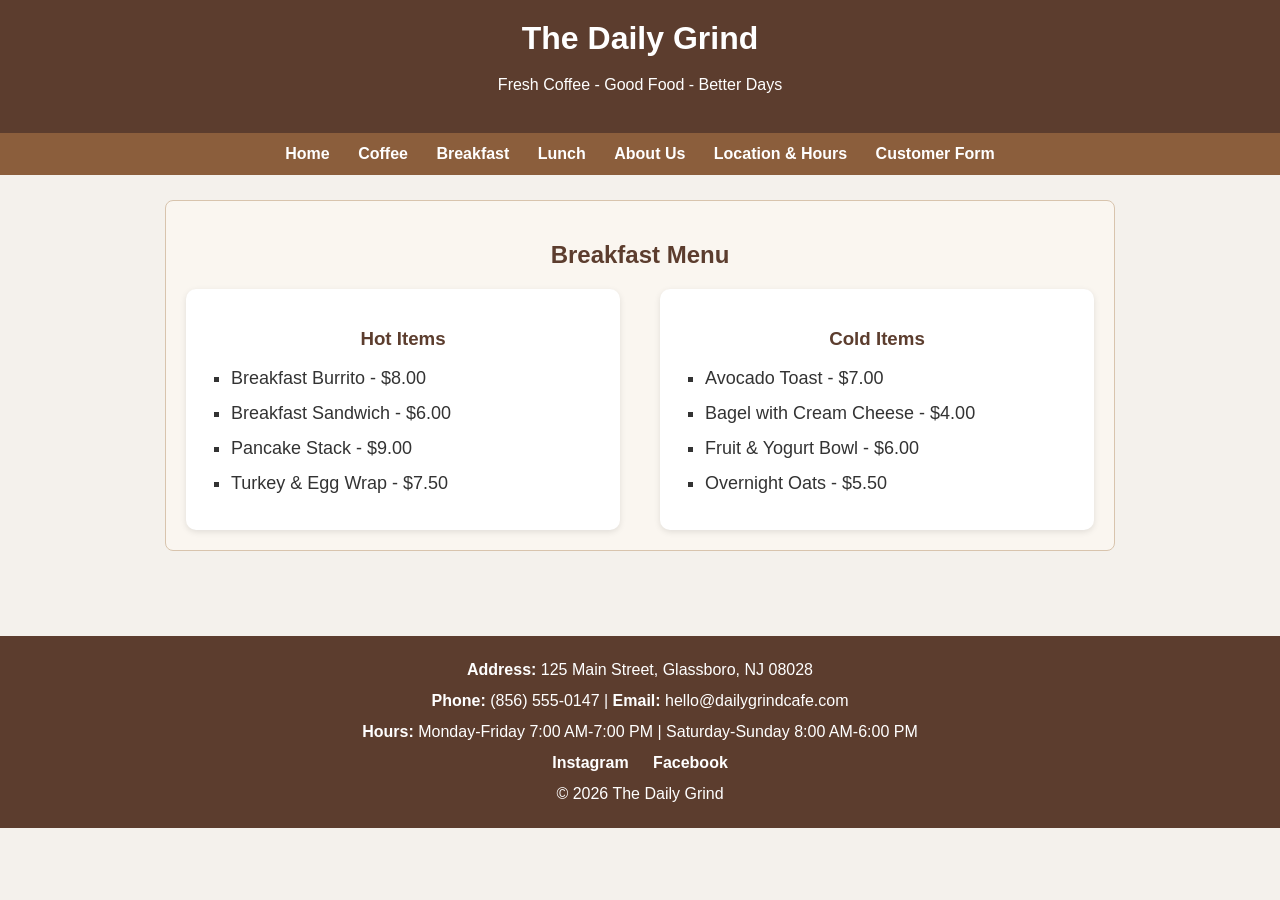
==== breakfast.html @ 3ce0d097 "Add files via upload" ====
<!DOCTYPE html>
<html lang="en">
<head>
    <meta charset="utf-8">
    <meta name="viewport" content="width=device-width, initial-scale=1.0">
    <title>The Daily Grind - Breakfast</title>
    <link rel="stylesheet" href="styles.css">
</head>
<body>
<header>
    <h1>The Daily Grind</h1>
    <p>Fresh Coffee - Good Food - Better Days</p>
</header>
<nav>
    <a href="index.html">Home</a>
    <a href="menu.html">Coffee</a>
    <a href="breakfast.html">Breakfast</a>
    <a href="lunch.html">Lunch</a>
    <a href="about.html">About Us</a>
    <a href="location.html">Location &amp; Hours</a>
    <a href="customer.html">Customer Form</a>
</nav>
<main>
    <section class="menu-section">
        <h2>Breakfast Menu</h2>
        <div class="menu-columns">
            <div class="menu-column">
                <h3>Hot Items</h3>
                <ul class="menu-list">
                    <li>Breakfast Burrito - $8.00</li>
                    <li>Breakfast Sandwich - $6.00</li>
                    <li>Pancake Stack - $9.00</li>
                    <li>Turkey &amp; Egg Wrap - $7.50</li>
                </ul>
            </div>
            <div class="menu-column">
                <h3>Cold Items</h3>
                <ul class="menu-list">
                    <li>Avocado Toast - $7.00</li>
                    <li>Bagel with Cream Cheese - $4.00</li>
                    <li>Fruit &amp; Yogurt Bowl - $6.00</li>
                    <li>Overnight Oats - $5.50</li>
                </ul>
            </div>
        </div>
    </section>
</main>
<footer>
    <p><strong>Address:</strong> 125 Main Street, Glassboro, NJ 08028</p>
    <p><strong>Phone:</strong> (856) 555-0147 | <strong>Email:</strong> hello@dailygrindcafe.com</p>
    <p><strong>Hours:</strong> Monday-Friday 7:00 AM-7:00 PM | Saturday-Sunday 8:00 AM-6:00 PM</p>
    <p><a class="social" href="https://www.instagram.com/" target="_blank">Instagram</a>
       <a class="social" href="https://www.facebook.com/" target="_blank">Facebook</a></p>
    <p>&copy; 2026 The Daily Grind</p>
</footer>
</body>
</html>
---- styles.css ----
/* Bean Haven Cafe - CS 310 Project 2 */
body {
    font-family: Arial, Helvetica, sans-serif;
    margin: 0;
    background-color: #f4f1ec;
    color: #333;
}

header {
    background-color: #5c3d2e;
    color: white;
    text-align: center;
    padding: 20px;
}

header h1 {
    margin: 0 0 8px 0;
}

nav {
    background-color: #8b5e3c;
    padding: 12px;
    text-align: center;
}

nav a {
    color: white;
    text-decoration: none;
    margin: 0 12px;
    font-weight: bold;
}

nav a:hover {
    color: #ffd9b3;
}

main {
    max-width: 950px;
    margin: auto;
    padding: 25px;
}

section {
    margin-bottom: 30px;
}

h2 {
    color: #5c3d2e;
    text-align: center;
}

h3 {
    color: #5c3d2e;
}

p {
    font-size: 16px;
    line-height: 1.5;
}

.hero {
    text-align: center;
}

.hero img {
    width: 100%;
    max-width: 900px;
    height: auto;
    display: block;
    margin: auto;
    border-radius: 10px;
}

.mission, .story, .about-section, .menu-section, .location-section, .video-section, .map-section {
    background-color: #faf6f0;
    border: 1px solid #d8c4ad;
    padding: 20px;
    border-radius: 8px;
}

.video, .map {
    display: block;
    max-width: 100%;
    margin: 20px auto 0 auto;
}

.menu-list {
    list-style-type: square;
    padding-left: 25px;
}

.menu-list li {
    margin-bottom: 14px;
    font-size: 18px;
}

.menu-list strong {
    float: right;
    color: #5c3d2e;
}

.combo-list {
    line-height: 2;
    font-size: 17px;
}

/* CSS FlexBox - two menu columns */
.menu-columns {
    display: flex;
    justify-content: space-between;
    gap: 40px;
    margin-top: 20px;
}

.menu-column {
    flex: 1;
    background-color: #fff;
    padding: 20px;
    border-radius: 10px;
    box-shadow: 0 2px 6px rgba(0,0,0,0.1);
}

.menu-column h3 {
    text-align: center;
    color: #5c3d2e;
}

.special-list {
    list-style-type: circle;
    padding-left: 25px;
    color: #5c3d2e;
}

.special-list li {
    margin-bottom: 10px;
}

table {
    width: 80%;
    border-collapse: collapse;
    margin: 20px auto;
    background-color: white;
}

table, th, td {
    border: 1px solid #333;
}

th, td {
    padding: 10px;
    text-align: center;
}

th {
    background-color: #e7d4bd;
    color: #5c3d2e;
}

.social {
    color: white;
    text-decoration: none;
    margin: 0 10px;
    font-weight: bold;
}

.social:hover {
    color: #ffd9b3;
}

footer {
    background-color: #5c3d2e;
    color: white;
    text-align: center;
    padding: 15px;
    margin-top: 30px;
}

footer p {
    color: white;
    margin: 7px;
}

@media (max-width: 700px) {
    nav a {
        display: inline-block;
        margin: 6px;
    }

    .menu-columns {
        flex-direction: column;
    }

    table {
        width: 100%;
    }
}


/* Lab 2 - Customer Form */
.form-section {
    max-width: 720px;
    margin: 30px auto;
}

form {
    width: 100%;
}

fieldset {
    border: 1px solid #c8b7a8;
    border-radius: 8px;
    padding: 20px;
    margin-bottom: 20px;
    background: #ffffff;
}

legend {
    font-weight: bold;
    padding: 0 8px;
}

label {
    display: block;
    font-weight: bold;
    margin-top: 12px;
    margin-bottom: 5px;
}

input, textarea {
    width: 100%;
    padding: 10px;
    box-sizing: border-box;
    border: 1px solid #aaa;
    border-radius: 4px;
    font: inherit;
}

textarea {
    resize: vertical;
}

.form-buttons {
    display: flex;
    gap: 12px;
}

.form-buttons input {
    cursor: pointer;
    font-weight: bold;
}

.footer-link {
    color: white;
}

/* Responsive design for Lab 2 */
img, iframe {
    max-width: 100%;
}

@media (max-width: 700px) {
    header h1 {
        font-size: 1.8rem;
    }

    nav {
        display: flex;
        flex-direction: column;
        align-items: stretch;
    }

    nav a {
        display: block;
        text-align: center;
        padding: 10px;
    }

    main {
        width: 94%;
        margin: auto;
    }

    .menu-columns {
        flex-direction: column;
    }

    .form-buttons {
        flex-direction: column;
    }

    table {
        width: 100%;
    }

    footer {
        padding-left: 12px;
        padding-right: 12px;
    }
}
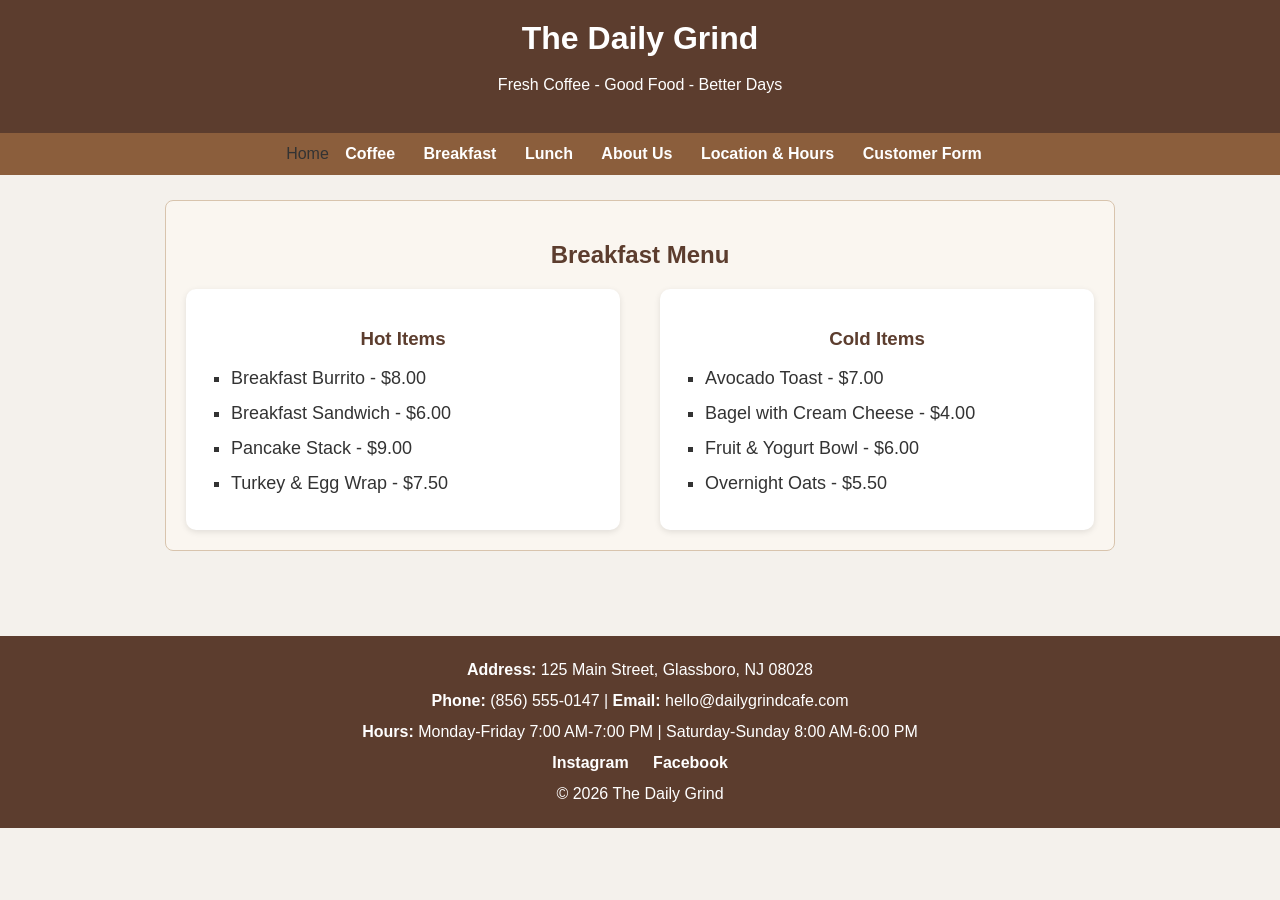
==== commit f9ea2333: "Update breakfast.html" ====
--- a/breakfast.html
+++ b/breakfast.html
@@ -11,7 +11,7 @@
     <h1>The Daily Grind</h1>
     <p>Fresh Coffee - Good Food - Better Days</p>
 </header>
-<nav>
+<nav
     <a href="index.html">Home</a>
     <a href="menu.html">Coffee</a>
     <a href="breakfast.html">Breakfast</a>
